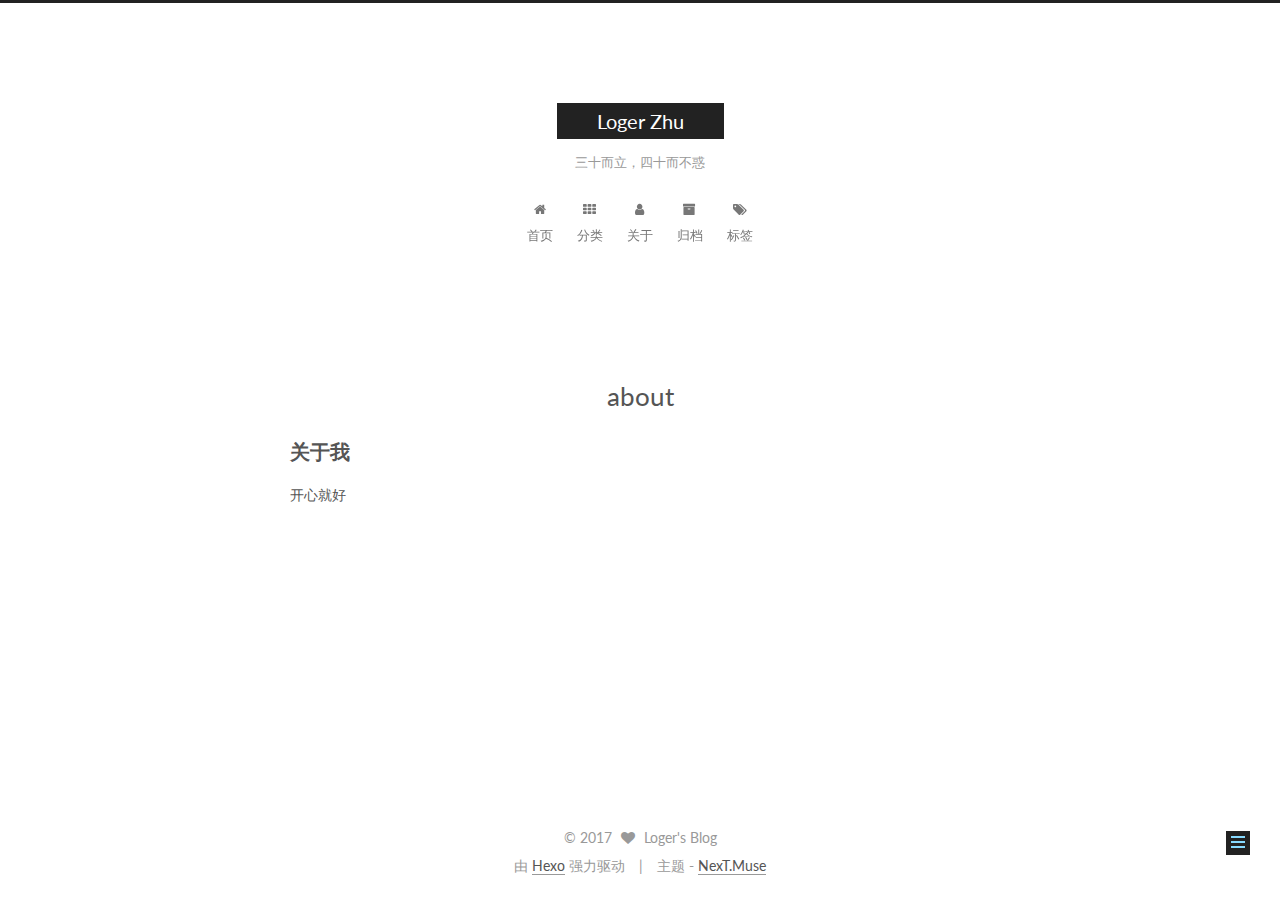
==== about/index.html @ 00d92717 "Site updated: 2017-06-06 22:54:01" ====
<!doctype html>



  


<html class="theme-next muse use-motion" lang="zh-Hans">
<head>
  <meta charset="UTF-8"/>
<meta http-equiv="X-UA-Compatible" content="IE=edge" />
<meta name="viewport" content="width=device-width, initial-scale=1, maximum-scale=1"/>









<meta http-equiv="Cache-Control" content="no-transform" />
<meta http-equiv="Cache-Control" content="no-siteapp" />















  
  
  <link href="/lib/fancybox/source/jquery.fancybox.css?v=2.1.5" rel="stylesheet" type="text/css" />




  
  
  
  

  
    
    
  

  

  

  

  

  
    
    
    <link href="//fonts.googleapis.com/css?family=Lato:300,300italic,400,400italic,700,700italic&subset=latin,latin-ext" rel="stylesheet" type="text/css">
  






<link href="/lib/font-awesome/css/font-awesome.min.css?v=4.6.2" rel="stylesheet" type="text/css" />

<link href="/css/main.css?v=5.1.1" rel="stylesheet" type="text/css" />


  <meta name="keywords" content="Hexo, NexT" />








  <link rel="shortcut icon" type="image/x-icon" href="/favicon.ico?v=5.1.1" />






<meta name="description" content="关于我开心就好">
<meta property="og:type" content="website">
<meta property="og:title" content="about">
<meta property="og:url" content="http://logerzhu.github.io/about/index.html">
<meta property="og:site_name" content="Loger Zhu">
<meta property="og:description" content="关于我开心就好">
<meta property="og:updated_time" content="2017-06-06T14:41:45.000Z">
<meta name="twitter:card" content="summary">
<meta name="twitter:title" content="about">
<meta name="twitter:description" content="关于我开心就好">



<script type="text/javascript" id="hexo.configurations">
  var NexT = window.NexT || {};
  var CONFIG = {
    root: '/',
    scheme: 'Muse',
    sidebar: {"position":"left","display":"post","offset":12,"offset_float":0,"b2t":false,"scrollpercent":false},
    fancybox: true,
    motion: true,
    duoshuo: {
      userId: '0',
      author: '博主'
    },
    algolia: {
      applicationID: '',
      apiKey: '',
      indexName: '',
      hits: {"per_page":10},
      labels: {"input_placeholder":"Search for Posts","hits_empty":"We didn't find any results for the search: ${query}","hits_stats":"${hits} results found in ${time} ms"}
    }
  };
</script>



  <link rel="canonical" href="http://logerzhu.github.io/about/"/>





  <title>about | Loger Zhu</title>
</head>

<body itemscope itemtype="http://schema.org/WebPage" lang="zh-Hans">

  





  <script type="text/javascript">
    var _hmt = _hmt || [];
    (function() {
      var hm = document.createElement("script");
      hm.src = "https://hm.baidu.com/hm.js?52ff754969f58f0468d4c1f79dcac977";
      var s = document.getElementsByTagName("script")[0];
      s.parentNode.insertBefore(hm, s);
    })();
  </script>











  
  
    
  

  <div class="container sidebar-position-left page-post-detail ">
    <div class="headband"></div>

    <header id="header" class="header" itemscope itemtype="http://schema.org/WPHeader">
      <div class="header-inner"><div class="site-brand-wrapper">
  <div class="site-meta ">
    

    <div class="custom-logo-site-title">
      <a href="/"  class="brand" rel="start">
        <span class="logo-line-before"><i></i></span>
        <span class="site-title">Loger Zhu</span>
        <span class="logo-line-after"><i></i></span>
      </a>
    </div>
      
        <p class="site-subtitle">三十而立，四十而不惑</p>
      
  </div>

  <div class="site-nav-toggle">
    <button>
      <span class="btn-bar"></span>
      <span class="btn-bar"></span>
      <span class="btn-bar"></span>
    </button>
  </div>
</div>

<nav class="site-nav">
  

  
    <ul id="menu" class="menu">
      
        
        <li class="menu-item menu-item-home">
          <a href="/" rel="section">
            
              <i class="menu-item-icon fa fa-fw fa-home"></i> <br />
            
            首页
          </a>
        </li>
      
        
        <li class="menu-item menu-item-categories">
          <a href="/categories/" rel="section">
            
              <i class="menu-item-icon fa fa-fw fa-th"></i> <br />
            
            分类
          </a>
        </li>
      
        
        <li class="menu-item menu-item-about">
          <a href="/about/" rel="section">
            
              <i class="menu-item-icon fa fa-fw fa-user"></i> <br />
            
            关于
          </a>
        </li>
      
        
        <li class="menu-item menu-item-archives">
          <a href="/archives/" rel="section">
            
              <i class="menu-item-icon fa fa-fw fa-archive"></i> <br />
            
            归档
          </a>
        </li>
      
        
        <li class="menu-item menu-item-tags">
          <a href="/tags/" rel="section">
            
              <i class="menu-item-icon fa fa-fw fa-tags"></i> <br />
            
            标签
          </a>
        </li>
      

      
    </ul>
  

  
</nav>



 </div>
    </header>

    <main id="main" class="main">
      <div class="main-inner">
        <div class="content-wrap">
          <div id="content" class="content">
            

  <div id="posts" class="posts-expand">
  <header class="post-header">

	<h1 class="post-title" itemprop="name headline">about</h1>



</header>

    
    
      <h2 id="关于我"><a href="#关于我" class="headerlink" title="关于我"></a>关于我</h2><p>开心就好</p>

    
  </div>


          </div>
          


          
  <div class="comments" id="comments">
    
  </div>


        </div>
        
          
  
  <div class="sidebar-toggle">
    <div class="sidebar-toggle-line-wrap">
      <span class="sidebar-toggle-line sidebar-toggle-line-first"></span>
      <span class="sidebar-toggle-line sidebar-toggle-line-middle"></span>
      <span class="sidebar-toggle-line sidebar-toggle-line-last"></span>
    </div>
  </div>

  <aside id="sidebar" class="sidebar">
    <div class="sidebar-inner">

      

      
        <ul class="sidebar-nav motion-element">
          <li class="sidebar-nav-toc sidebar-nav-active" data-target="post-toc-wrap" >
            文章目录
          </li>
          <li class="sidebar-nav-overview" data-target="site-overview">
            站点概览
          </li>
        </ul>
      

      <section class="site-overview sidebar-panel">
        <div class="site-author motion-element" itemprop="author" itemscope itemtype="http://schema.org/Person">
          <img class="site-author-image" itemprop="image"
               src="/images/avatar.gif"
               alt="Loger's Blog" />
          <p class="site-author-name" itemprop="name">Loger's Blog</p>
           
              <p class="site-description motion-element" itemprop="description"></p>
          
        </div>
        <nav class="site-state motion-element">

          
            <div class="site-state-item site-state-posts">
              <a href="/archives/">
                <span class="site-state-item-count">1</span>
                <span class="site-state-item-name">日志</span>
              </a>
            </div>
          

          

          
            
            
            <div class="site-state-item site-state-tags">
              <a href="/tags/index.html">
                <span class="site-state-item-count">1</span>
                <span class="site-state-item-name">标签</span>
              </a>
            </div>
          

        </nav>

        

        <div class="links-of-author motion-element">
          
        </div>

        
        

        
        

        


      </section>

      
      <!--noindex-->
        <section class="post-toc-wrap motion-element sidebar-panel sidebar-panel-active">
          <div class="post-toc">

            
              
            

            
              <div class="post-toc-content"><ol class="nav"><li class="nav-item nav-level-2"><a class="nav-link" href="#关于我"><span class="nav-number">1.</span> <span class="nav-text">关于我</span></a></li></ol></div>
            

          </div>
        </section>
      <!--/noindex-->
      

      

    </div>
  </aside>


        
      </div>
    </main>

    <footer id="footer" class="footer">
      <div class="footer-inner">
        <div class="copyright" >
  
  &copy; 
  <span itemprop="copyrightYear">2017</span>
  <span class="with-love">
    <i class="fa fa-heart"></i>
  </span>
  <span class="author" itemprop="copyrightHolder">Loger's Blog</span>
</div>


<div class="powered-by">
  由 <a class="theme-link" href="https://hexo.io">Hexo</a> 强力驱动
</div>

<div class="theme-info">
  主题 -
  <a class="theme-link" href="https://github.com/iissnan/hexo-theme-next">
    NexT.Muse
  </a>
</div>


        

        
      </div>
    </footer>

    
      <div class="back-to-top">
        <i class="fa fa-arrow-up"></i>
        
      </div>
    

  </div>

  

<script type="text/javascript">
  if (Object.prototype.toString.call(window.Promise) !== '[object Function]') {
    window.Promise = null;
  }
</script>









  












  
  <script type="text/javascript" src="/lib/jquery/index.js?v=2.1.3"></script>

  
  <script type="text/javascript" src="/lib/fastclick/lib/fastclick.min.js?v=1.0.6"></script>

  
  <script type="text/javascript" src="/lib/jquery_lazyload/jquery.lazyload.js?v=1.9.7"></script>

  
  <script type="text/javascript" src="/lib/velocity/velocity.min.js?v=1.2.1"></script>

  
  <script type="text/javascript" src="/lib/velocity/velocity.ui.min.js?v=1.2.1"></script>

  
  <script type="text/javascript" src="/lib/fancybox/source/jquery.fancybox.pack.js?v=2.1.5"></script>


  


  <script type="text/javascript" src="/js/src/utils.js?v=5.1.1"></script>

  <script type="text/javascript" src="/js/src/motion.js?v=5.1.1"></script>



  
  

  
    <script type="text/javascript" src="/js/src/scrollspy.js?v=5.1.1"></script>
<script type="text/javascript" src="/js/src/post-details.js?v=5.1.1"></script>

  

  


  <script type="text/javascript" src="/js/src/bootstrap.js?v=5.1.1"></script>



  


  




	





  





  





  






  





  

  

  

  

  

  

</body>
</html>
---- css/main.css ----
/* normalize.css v3.0.2 | MIT License | git.io/normalize */
html {
  font-family: sans-serif; /* 1 */
  -ms-text-size-adjust: 100%; /* 2 */
  -webkit-text-size-adjust: 100%; /* 2 */
}
body {
  margin: 0;
}
article,
aside,
details,
figcaption,
figure,
footer,
header,
hgroup,
main,
menu,
nav,
section,
summary {
  display: block;
}
audio,
canvas,
progress,
video {
  display: inline-block; /* 1 */
  vertical-align: baseline; /* 2 */
}
audio:not([controls]) {
  display: none;
  height: 0;
}
[hidden],
template {
  display: none;
}
a {
  background-color: transparent;
}
a:active,
a:hover {
  outline: 0;
}
abbr[title] {
  border-bottom: 1px dotted;
}
b,
strong {
  font-weight: bold;
}
dfn {
  font-style: italic;
}
h1 {
  font-size: 2em;
  margin: 0.67em 0;
}
mark {
  background: #ff0;
  color: #000;
}
small {
  font-size: 80%;
}
sub,
sup {
  font-size: 75%;
  line-height: 0;
  position: relative;
  vertical-align: baseline;
}
sup {
  top: -0.5em;
}
sub {
  bottom: -0.25em;
}
img {
  border: 0;
}
svg:not(:root) {
  overflow: hidden;
}
figure {
  margin: 1em 40px;
}
hr {
  -moz-box-sizing: content-box;
  box-sizing: content-box;
  height: 0;
}
pre {
  overflow: auto;
}
code,
kbd,
pre,
samp {
  font-family: monospace, monospace;
  font-size: 1em;
}
button,
input,
optgroup,
select,
textarea {
  color: inherit; /* 1 */
  font: inherit; /* 2 */
  margin: 0; /* 3 */
}
button {
  overflow: visible;
}
button,
select {
  text-transform: none;
}
button,
html input[type="button"],
input[type="reset"],
input[type="submit"] {
  -webkit-appearance: button; /* 2 */
  cursor: pointer; /* 3 */
}
button[disabled],
html input[disabled] {
  cursor: default;
}
button::-moz-focus-inner,
input::-moz-focus-inner {
  border: 0;
  padding: 0;
}
input {
  line-height: normal;
}
input[type="checkbox"],
input[type="radio"] {
  box-sizing: border-box; /* 1 */
  padding: 0; /* 2 */
}
input[type="number"]::-webkit-inner-spin-button,
input[type="number"]::-webkit-outer-spin-button {
  height: auto;
}
input[type="search"] {
  -webkit-appearance: textfield; /* 1 */
  -moz-box-sizing: content-box;
  -webkit-box-sizing: content-box; /* 2 */
  box-sizing: content-box;
}
input[type="search"]::-webkit-search-cancel-button,
input[type="search"]::-webkit-search-decoration {
  -webkit-appearance: none;
}
fieldset {
  border: 1px solid #c0c0c0;
  margin: 0 2px;
  padding: 0.35em 0.625em 0.75em;
}
legend {
  border: 0; /* 1 */
  padding: 0; /* 2 */
}
textarea {
  overflow: auto;
}
optgroup {
  font-weight: bold;
}
table {
  border-collapse: collapse;
  border-spacing: 0;
}
td,
th {
  padding: 0;
}
::selection {
  background: #262a30;
  color: #fff;
}
body {
  position: relative;
  font-family: 'Lato', "PingFang SC", "Microsoft YaHei", sans-serif;
  font-size: 14px;
  line-height: 2;
  color: #555;
  background: #fff;
}
@media (max-width: 767px) {
  body {
    padding-right: 0 !important;
  }
}
@media (min-width: 768px) and (max-width: 991px) {
  body {
    padding-right: 0 !important;
  }
}
@media (min-width: 1600px) {
  body {
    font-size: 16px;
  }
}
h1,
h2,
h3,
h4,
h5,
h6 {
  margin: 0;
  padding: 0;
  font-weight: bold;
  line-height: 1.5;
  font-family: 'Lato', "PingFang SC", "Microsoft YaHei", sans-serif;
}
h2,
h3,
h4,
h5,
h6 {
  margin: 20px 0 15px;
}
h1 {
  font-size: 22px;
}
@media (max-width: 767px) {
  h1 {
    font-size: 18px;
  }
}
h2 {
  font-size: 20px;
}
@media (max-width: 767px) {
  h2 {
    font-size: 16px;
  }
}
h3 {
  font-size: 18px;
}
@media (max-width: 767px) {
  h3 {
    font-size: 14px;
  }
}
h4 {
  font-size: 16px;
}
@media (max-width: 767px) {
  h4 {
    font-size: 12px;
  }
}
h5 {
  font-size: 14px;
}
@media (max-width: 767px) {
  h5 {
    font-size: 10px;
  }
}
h6 {
  font-size: 12px;
}
@media (max-width: 767px) {
  h6 {
    font-size: 8px;
  }
}
p {
  margin: 0 0 25px 0;
}
a {
  color: #555;
  text-decoration: none;
  border-bottom: 1px solid #999;
  word-wrap: break-word;
}
a:hover {
  color: #222;
  border-bottom-color: #222;
}
blockquote {
  margin: 0;
  padding: 0;
}
img {
  display: block;
  margin: auto;
  max-width: 100%;
  height: auto;
}
hr {
  margin: 40px 0;
  height: 3px;
  border: none;
  background-color: #ddd;
  background-image: repeating-linear-gradient(-45deg, #fff, #fff 4px, transparent 4px, transparent 8px);
}
blockquote {
  padding: 0 15px;
  color: #666;
  border-left: 4px solid #ddd;
}
blockquote cite::before {
  content: "-";
  padding: 0 5px;
}
dt {
  font-weight: 700;
}
dd {
  margin: 0;
  padding: 0;
}
.text-left {
  text-align: left;
}
.text-center {
  text-align: center;
}
.text-right {
  text-align: right;
}
.text-justify {
  text-align: justify;
}
.text-nowrap {
  white-space: nowrap;
}
.text-lowercase {
  text-transform: lowercase;
}
.text-uppercase {
  text-transform: uppercase;
}
.text-capitalize {
  text-transform: capitalize;
}
.center-block {
  display: block;
  margin-left: auto;
  margin-right: auto;
}
.clearfix:before,
.clearfix:after {
  content: " ";
  display: table;
}
.clearfix:after {
  clear: both;
}
.pullquote {
  width: 45%;
}
.pullquote.left {
  float: left;
  margin-left: 5px;
  margin-right: 10px;
}
.pullquote.right {
  float: right;
  margin-left: 10px;
  margin-right: 5px;
}
.affix.affix.affix {
  position: fixed;
}
.translation {
  margin-top: -20px;
  font-size: 14px;
  color: #999;
}
.scrollbar-measure {
  width: 100px;
  height: 100px;
  overflow: scroll;
  position: absolute;
  top: -9999px;
}
.use-motion .motion-element {
  opacity: 0;
}
table {
  margin: 20px 0;
  width: 100%;
  border-collapse: collapse;
  border-spacing: 0;
  border: 1px solid #ddd;
  font-size: 14px;
  table-layout: fixed;
  word-wrap: break-all;
}
table>tbody>tr:nth-of-type(odd) {
  background-color: #f9f9f9;
}
table>tbody>tr:hover {
  background-color: #f5f5f5;
}
caption,
th,
td {
  padding: 8px;
  text-align: left;
  vertical-align: middle;
  font-weight: normal;
}
th,
td {
  border-bottom: 3px solid #ddd;
  border-right: 1px solid #eee;
}
th {
  padding-bottom: 10px;
  font-weight: 700;
}
td {
  border-bottom-width: 1px;
}
html,
body {
  height: 100%;
}
.container {
  position: relative;
  min-height: 100%;
}
.header-inner {
  margin: 0 auto;
  padding: 100px 0 70px;
  width: 700px;
}
@media (min-width: 1600px) {
  .container .header-inner {
    width: 900px;
  }
}
.main {
  padding-bottom: 150px;
}
.main-inner {
  margin: 0 auto;
  width: 700px;
}
@media (min-width: 1600px) {
  .container .main-inner {
    width: 900px;
  }
}
.footer {
  position: absolute;
  left: 0;
  bottom: 0;
  width: 100%;
  min-height: 50px;
}
.footer-inner {
  box-sizing: border-box;
  margin: 20px auto;
  width: 700px;
}
@media (min-width: 1600px) {
  .container .footer-inner {
    width: 900px;
  }
}
pre,
.highlight {
  overflow: auto;
  margin: 20px 0;
  padding: 0;
  font-size: 13px;
  color: #4d4d4c;
  background: #f7f7f7;
  line-height: 1.6;
}
pre,
code {
  font-family: consolas, Menlo, "PingFang SC", "Microsoft YaHei", monospace;
}
code {
  padding: 2px 4px;
  word-wrap: break-word;
  color: #555;
  background: #eee;
  border-radius: 3px;
  font-size: 13px;
}
pre code {
  padding: 0;
  color: #4d4d4c;
  background: none;
  text-shadow: none;
}
.highlight {
  border-radius: 1px;
}
.highlight pre {
  border: none;
  margin: 0;
  padding: 10px 0;
}
.highlight table {
  margin: 0;
  width: auto;
  border: none;
}
.highlight td {
  border: none;
  padding: 0;
}
.highlight figcaption {
  font-size: 1em;
  color: #4d4d4c;
  line-height: 1em;
  margin-bottom: 1em;
}
.highlight figcaption:before,
.highlight figcaption:after {
  content: " ";
  display: table;
}
.highlight figcaption:after {
  clear: both;
}
.highlight figcaption a {
  float: right;
  color: #4d4d4c;
}
.highlight figcaption a:hover {
  border-bottom-color: #4d4d4c;
}
.highlight .gutter pre {
  padding-left: 10px;
  padding-right: 10px;
  color: #869194;
  text-align: right;
  background-color: #eff2f3;
}
.highlight .code pre {
  width: 100%;
  padding-left: 10px;
  padding-right: 10px;
  background-color: #f7f7f7;
}
.highlight .line {
  height: 20px;
}
.gutter {
  -webkit-user-select: none;
  -moz-user-select: none;
  -ms-user-select: none;
  user-select: none;
}
.gist table {
  width: auto;
}
.gist table td {
  border: none;
}
pre .deletion {
  background: #fdd;
}
pre .addition {
  background: #dfd;
}
pre .meta {
  color: #8959a8;
}
pre .comment {
  color: #8e908c;
}
pre .variable,
pre .attribute,
pre .tag,
pre .regexp,
pre .ruby .constant,
pre .xml .tag .title,
pre .xml .pi,
pre .xml .doctype,
pre .html .doctype,
pre .css .id,
pre .css .class,
pre .css .pseudo {
  color: #c82829;
}
pre .number,
pre .preprocessor,
pre .built_in,
pre .literal,
pre .params,
pre .constant,
pre .command {
  color: #f5871f;
}
pre .ruby .class .title,
pre .css .rules .attribute,
pre .string,
pre .value,
pre .inheritance,
pre .header,
pre .ruby .symbol,
pre .xml .cdata,
pre .special,
pre .number,
pre .formula {
  color: #718c00;
}
pre .title,
pre .css .hexcolor {
  color: #3e999f;
}
pre .function,
pre .python .decorator,
pre .python .title,
pre .ruby .function .title,
pre .ruby .title .keyword,
pre .perl .sub,
pre .javascript .title,
pre .coffeescript .title {
  color: #4271ae;
}
pre .keyword,
pre .javascript .function {
  color: #8959a8;
}
.full-image.full-image.full-image {
  border: none;
  max-width: 100%;
  width: auto;
  margin: 20px auto;
}
@media (min-width: 992px) {
  .full-image.full-image.full-image {
    max-width: none;
    width: 110%;
    margin: 25px -5%;
  }
}
.blockquote-center,
.page-home .post-type-quote blockquote,
.page-post-detail .post-type-quote blockquote {
  position: relative;
  margin: 40px 0;
  padding: 0;
  border-left: none;
  text-align: center;
}
.blockquote-center::before,
.page-home .post-type-quote blockquote::before,
.page-post-detail .post-type-quote blockquote::before,
.blockquote-center::after,
.page-home .post-type-quote blockquote::after,
.page-post-detail .post-type-quote blockquote::after {
  position: absolute;
  content: ' ';
  display: block;
  width: 100%;
  height: 24px;
  opacity: 0.2;
  background-repeat: no-repeat;
  background-position: 0 -6px;
  background-size: 22px 22px;
}
.blockquote-center::before,
.page-home .post-type-quote blockquote::before,
.page-post-detail .post-type-quote blockquote::before {
  top: -20px;
  background-image: url("../images/quote-l.svg");
  border-top: 1px solid #ccc;
}
.blockquote-center::after,
.page-home .post-type-quote blockquote::after,
.page-post-detail .post-type-quote blockquote::after {
  bottom: -20px;
  background-image: url("../images/quote-r.svg");
  border-bottom: 1px solid #ccc;
  background-position: 100% 8px;
}
.blockquote-center p,
.page-home .post-type-quote blockquote p,
.page-post-detail .post-type-quote blockquote p,
.blockquote-center div,
.page-home .post-type-quote blockquote div,
.page-post-detail .post-type-quote blockquote div {
  text-align: center;
}
.post .post-body .group-picture img {
  box-sizing: border-box;
  padding: 0 3px;
  border: none;
}
.post .group-picture-row {
  overflow: hidden;
  margin-top: 6px;
}
.post .group-picture-row:first-child {
  margin-top: 0;
}
.post .group-picture-column {
  float: left;
}
.page-post-detail .post-body .group-picture-column {
  float: none;
  margin-top: 10px;
  width: auto !important;
}
.page-post-detail .post-body .group-picture-column img {
  margin: 0 auto;
}
.page-archive .group-picture-container {
  overflow: hidden;
}
.page-archive .group-picture-row {
  float: left;
}
.page-archive .group-picture-row:first-child {
  margin-top: 6px;
}
.page-archive .group-picture-column {
  max-width: 150px;
  max-height: 150px;
}
.note {
  padding: 20px;
  margin: 20px 0;
  border: 1px solid #eee;
  border-left-width: 5px;
  border-radius: 3px;
}
.note h2,
.note h3,
.note h4,
.note h5,
.note h6 {
  margin-top: 0;
  margin-bottom: 5px;
  padding-top: 0 !important;
}
.note p:last-child {
  margin-bottom: 0;
}
.note code {
  border-radius: 3px;
}
.note+.note {
  margin-top: -5px;
}
.default {
  border-left-color: #777;
}
.default h2,
.default h3,
.default h4,
.default h5,
.default h6 {
  color: #777;
}
.primary {
  border-left-color: #428bca;
}
.primary h2,
.primary h3,
.primary h4,
.primary h5,
.primary h6 {
  color: #428bca;
}
.success {
  border-left-color: #5cb85c;
}
.success h2,
.success h3,
.success h4,
.success h5,
.success h6 {
  color: #5cb85c;
}
.danger {
  border-left-color: #d9534f;
}
.danger h2,
.danger h3,
.danger h4,
.danger h5,
.danger h6 {
  color: #d9534f;
}
.warning {
  border-left-color: #f0ad4e;
}
.warning h2,
.warning h3,
.warning h4,
.warning h5,
.warning h6 {
  color: #f0ad4e;
}
.info {
  border-left-color: #5bc0de;
}
.info h2,
.info h3,
.info h4,
.info h5,
.info h6 {
  color: #5bc0de;
}
.btn {
  display: inline-block;
  padding: 0 20px;
  font-size: 14px;
  color: #fff;
  background: #222;
  border: 2px solid #222;
  text-decoration: none;
  border-radius: 0;
  transition-property: background-color;
  transition-duration: 0.2s;
  transition-timing-function: ease-in-out;
  transition-delay: 0s;
}
.btn:hover,
.post-button .btn:hover {
  border-color: #222;
  color: #222;
  background: #fff;
}
.btn-bar {
  display: block;
  width: 22px;
  height: 2px;
  background: #555;
  border-radius: 1px;
}
.btn-bar+.btn-bar {
  margin-top: 4px;
}
.pagination {
  margin: 120px 0 40px;
  text-align: center;
  border-top: 1px solid #eee;
}
.page-number-basic,
.pagination .prev,
.pagination .next,
.pagination .page-number,
.pagination .space {
  display: inline-block;
  position: relative;
  top: -1px;
  margin: 0 10px;
  padding: 0 10px;
  line-height: 30px;
}
@media (max-width: 767px) {
  .page-number-basic,
  .pagination .prev,
  .pagination .next,
  .pagination .page-number,
  .pagination .space {
    margin: 0 5px;
  }
}
.pagination .prev,
.pagination .next,
.pagination .page-number {
  border-bottom: 0;
  border-top: 1px solid #eee;
  transition-property: border-color;
  transition-duration: 0.2s;
  transition-timing-function: ease-in-out;
  transition-delay: 0s;
}
.pagination .prev:hover,
.pagination .next:hover,
.pagination .page-number:hover {
  border-top-color: #222;
}
.pagination .space {
  padding: 0;
  margin: 0;
}
.pagination .prev {
  margin-left: 0;
}
.pagination .next {
  margin-right: 0;
}
.pagination .page-number.current {
  color: #fff;
  background: #ccc;
  border-top-color: #ccc;
}
@media (max-width: 767px) {
  .pagination {
    border-top: none;
  }
  .pagination .prev,
  .pagination .next,
  .pagination .page-number {
    margin-bottom: 10px;
    border-top: 0;
    border-bottom: 1px solid #eee;
  }
  .pagination .prev:hover,
  .pagination .next:hover,
  .pagination .page-number:hover {
    border-bottom-color: #222;
  }
}
.comments {
  margin: 60px 20px 0;
}
.tag-cloud {
  text-align: center;
}
.tag-cloud a {
  display: inline-block;
  margin: 10px;
}
.back-to-top {
  box-sizing: border-box;
  position: fixed;
  bottom: -100px;
  right: 30px;
  z-index: 1050;
  padding: 0 6px;
  width: 24px;
  background: #222;
  font-size: 12px;
  opacity: 1;
  color: #fff;
  cursor: pointer;
  text-align: center;
  -webkit-transform: translateZ(0);
  transition-property: bottom;
  transition-duration: 0.2s;
  transition-timing-function: ease-in-out;
  transition-delay: 0s;
}
@media (max-width: 767px) {
  .back-to-top {
    display: none;
  }
}
@media (min-width: 768px) and (max-width: 991px) {
  .back-to-top {
    display: none;
  }
}
.back-to-top.back-to-top-on {
  bottom: 19px;
}
.header {
  background: transparent;
}
.header-inner {
  position: relative;
}
.headband {
  height: 3px;
  background: #222;
}
.site-meta {
  margin: 0;
  text-align: center;
}
@media (max-width: 767px) {
  .site-meta {
    text-align: center;
  }
}
.brand {
  position: relative;
  display: inline-block;
  padding: 0 40px;
  color: #fff;
  background: #222;
  border-bottom: none;
}
.brand:hover {
  color: #fff;
}
.logo {
  display: inline-block;
  margin-right: 5px;
  line-height: 36px;
  vertical-align: top;
}
.site-title {
  display: inline-block;
  vertical-align: top;
  line-height: 36px;
  font-size: 20px;
  font-weight: normal;
  font-family: 'Lato', "PingFang SC", "Microsoft YaHei", sans-serif;
}
.site-subtitle {
  margin-top: 10px;
  font-size: 13px;
  color: #999;
}
.use-motion .brand {
  opacity: 0;
}
.use-motion .logo,
.use-motion .site-title,
.use-motion .site-subtitle {
  opacity: 0;
  position: relative;
  top: -10px;
}
.site-nav-toggle {
  display: none;
  position: absolute;
  top: 10px;
  left: 10px;
}
@media (max-width: 767px) {
  .site-nav-toggle {
    display: block;
  }
}
.site-nav-toggle button {
  margin-top: 2px;
  padding: 9px 10px;
  background: transparent;
  border: none;
}
@media (max-width: 767px) {
  .site-nav {
    display: none;
    margin: 0 -10px;
    padding: 0 10px;
    clear: both;
    border-top: 1px solid #ddd;
  }
}
@media (min-width: 768px) and (max-width: 991px) {
  .site-nav {
    display: block !important;
  }
}
@media (min-width: 992px) {
  .site-nav {
    display: block !important;
  }
}
.menu {
  margin-top: 20px;
  padding-left: 0;
  text-align: center;
}
.menu .menu-item {
  display: inline-block;
  margin: 0 10px;
  list-style: none;
}
@media screen and (max-width: 767px) {
  .menu .menu-item {
    margin-top: 10px;
  }
}
.menu .menu-item a {
  display: block;
  font-size: 13px;
  line-height: inherit;
  border-bottom: 1px solid transparent;
  transition-property: border-color;
  transition-duration: 0.2s;
  transition-timing-function: ease-in-out;
  transition-delay: 0s;
}
.menu .menu-item a:hover {
  border-bottom-color: #222;
}
.menu .menu-item .fa {
  margin-right: 5px;
}
.use-motion .menu-item {
  opacity: 0;
}
.post-body {
  font-family: 'Lato', "PingFang SC", "Microsoft YaHei", sans-serif;
}
@media (max-width: 767px) {
  .post-body {
    word-break: break-word;
  }
}
.post-body .fancybox img {
  display: block !important;
  margin: 0 auto;
  cursor: pointer;
  cursor: zoom-in;
  cursor: -webkit-zoom-in;
}
.post-body .image-caption,
.post-body .figure .caption {
  margin: 10px auto 15px;
  text-align: center;
  font-size: 14px;
  color: #999;
  font-weight: bold;
  line-height: 1;
}
.post-sticky-flag {
  display: inline-block;
  font-size: 16px;
  -ms-transform: rotate(30deg);
  -webkit-transform: rotate(30deg);
  -moz-transform: rotate(30deg);
  -ms-transform: rotate(30deg);
  -o-transform: rotate(30deg);
  transform: rotate(30deg);
}
.posts-expand {
  padding-top: 40px;
}
@media (max-width: 767px) {
  .posts-expand {
    margin: 0 20px;
  }
  .post-body pre {
    padding: 10px;
  }
  .post-body pre .gutter pre {
    padding-right: 10px;
  }
  .post-body .highlight {
    margin-left: 0px;
    margin-right: 0px;
    padding: 0;
  }
  .post-body .highlight .gutter pre {
    padding-right: 10px;
  }
}
@media (min-width: 992px) {
  .posts-expand .post-body {
    text-align: justify;
  }
}
.posts-expand .post-body h2,
.posts-expand .post-body h3,
.posts-expand .post-body h4,
.posts-expand .post-body h5,
.posts-expand .post-body h6 {
  padding-top: 10px;
}
.posts-expand .post-body h2 .header-anchor,
.posts-expand .post-body h3 .header-anchor,
.posts-expand .post-body h4 .header-anchor,
.posts-expand .post-body h5 .header-anchor,
.posts-expand .post-body h6 .header-anchor {
  float: right;
  margin-left: 10px;
  color: #ccc;
  border-bottom-style: none;
  visibility: hidden;
}
.posts-expand .post-body h2 .header-anchor:hover,
.posts-expand .post-body h3 .header-anchor:hover,
.posts-expand .post-body h4 .header-anchor:hover,
.posts-expand .post-body h5 .header-anchor:hover,
.posts-expand .post-body h6 .header-anchor:hover {
  color: inherit;
}
.posts-expand .post-body h2:hover .header-anchor,
.posts-expand .post-body h3:hover .header-anchor,
.posts-expand .post-body h4:hover .header-anchor,
.posts-expand .post-body h5:hover .header-anchor,
.posts-expand .post-body h6:hover .header-anchor {
  visibility: visible;
}
.posts-expand .post-body ul li {
  list-style: circle;
}
.posts-expand .post-body img {
  box-sizing: border-box;
  margin: auto;
  padding: 3px;
  border: 1px solid #ddd;
}
.posts-expand .fancybox img {
  margin: 0 auto;
}
@media (max-width: 767px) {
  .posts-collapse {
    margin: 0 20px;
  }
  .posts-collapse .post-title,
  .posts-collapse .post-meta {
    display: block;
    width: auto;
    text-align: left;
  }
}
.posts-collapse {
  position: relative;
  z-index: 1010;
  margin-left: 55px;
}
.posts-collapse::after {
  content: " ";
  position: absolute;
  top: 20px;
  left: 0;
  margin-left: -2px;
  width: 4px;
  height: 100%;
  background: #f5f5f5;
  z-index: -1;
}
@media (max-width: 767px) {
  .posts-collapse {
    margin: 0 20px;
  }
}
.posts-collapse .collection-title {
  position: relative;
  margin: 60px 0;
}
.posts-collapse .collection-title h1,
.posts-collapse .collection-title h2 {
  margin-left: 20px;
}
.posts-collapse .collection-title small {
  color: #bbb;
  margin-left: 5px;
}
.posts-collapse .collection-title::before {
  content: " ";
  position: absolute;
  left: 0;
  top: 50%;
  margin-left: -4px;
  margin-top: -4px;
  width: 8px;
  height: 8px;
  background: #bbb;
  border-radius: 50%;
}
.posts-collapse .post {
  margin: 30px 0;
}
.posts-collapse .post-header {
  position: relative;
  transition-duration: 0.2s;
  transition-timing-function: ease-in-out;
  transition-delay: 0s;
  transition-property: border;
  border-bottom: 1px dashed #ccc;
}
.posts-collapse .post-header::before {
  content: " ";
  position: absolute;
  left: 0;
  top: 12px;
  width: 6px;
  height: 6px;
  margin-left: -4px;
  background: #bbb;
  border-radius: 50%;
  border: 1px solid #fff;
  transition-duration: 0.2s;
  transition-timing-function: ease-in-out;
  transition-delay: 0s;
  transition-property: background;
}
.posts-collapse .post-header:hover {
  border-bottom-color: #666;
}
.posts-collapse .post-header:hover::before {
  background: #222;
}
.posts-collapse .post-meta {
  position: absolute;
  font-size: 12px;
  left: 20px;
  top: 5px;
}
.posts-collapse .post-comments-count {
  display: none;
}
.posts-collapse .post-title {
  margin-left: 60px;
  font-size: 16px;
  font-weight: normal;
  line-height: inherit;
}
.posts-collapse .post-title::after {
  margin-left: 3px;
  opacity: 0.6;
}
.posts-collapse .post-title a {
  color: #666;
  border-bottom: none;
}
.page-home .post-type-quote .post-header,
.page-post-detail .post-type-quote .post-header,
.page-home .post-type-quote .post-tags,
.page-post-detail .post-type-quote .post-tags {
  display: none;
}
.posts-expand .post-title {
  font-size: 26px;
  text-align: center;
  word-break: break-word;
  font-weight: 400;
}
@media (max-width: 767px) {
  .posts-expand .post-title {
    font-size: 22px;
  }
}
.posts-expand .post-title-link {
  display: inline-block;
  position: relative;
  color: #555;
  border-bottom: none;
  line-height: 1.2;
  vertical-align: top;
}
.posts-expand .post-title-link::before {
  content: "";
  position: absolute;
  width: 100%;
  height: 2px;
  bottom: 0;
  left: 0;
  background-color: #000;
  visibility: hidden;
  -webkit-transform: scaleX(0);
  -moz-transform: scaleX(0);
  -ms-transform: scaleX(0);
  -o-transform: scaleX(0);
  transform: scaleX(0);
  transition-duration: 0.2s;
  transition-timing-function: ease-in-out;
  transition-delay: 0s;
}
.posts-expand .post-title-link:hover::before {
  visibility: visible;
  -webkit-transform: scaleX(1);
  -moz-transform: scaleX(1);
  -ms-transform: scaleX(1);
  -o-transform: scaleX(1);
  transform: scaleX(1);
}
.posts-expand .post-title-link .fa {
  font-size: 16px;
}
.posts-expand .post-meta {
  margin: 3px 0 60px 0;
  color: #999;
  font-family: 'Lato', "PingFang SC", "Microsoft YaHei", sans-serif;
  font-size: 12px;
  text-align: center;
}
.posts-expand .post-meta .post-category-list {
  display: inline-block;
  margin: 0;
  padding: 3px;
}
.posts-expand .post-meta .post-category-list-link {
  color: #999;
}
.posts-expand .post-meta .post-description {
  font-size: 14px;
  margin-top: 2px;
}
.post-wordcount {
  display: inline-block;
}
.post-meta-divider {
  margin: 0 0.5em;
}
.post-meta-item-icon {
  margin-right: 3px;
}
@media (min-width: 768px) and (max-width: 991px) {
  .post-meta-item-icon {
    display: inline-block;
  }
}
@media (max-width: 767px) {
  .post-meta-item-icon {
    display: inline-block;
  }
}
@media (min-width: 768px) and (max-width: 991px) {
  .post-meta-item-text {
    display: none;
  }
}
@media (max-width: 767px) {
  .post-meta-item-text {
    display: none;
  }
}
@media (max-width: 767px) {
  .posts-expand .post-comments-count {
    display: none;
  }
}
.post-button {
  margin-top: 50px;
}
.post-button .btn {
  color: #fff;
  font-size: 14px;
  background: #222;
  border-radius: 0;
  line-height: 2;
  margin: 0 4px 8px 4px;
}
.post-button .fa-fw {
  width: 1.285714285714286em;
  text-align: left;
}
.posts-expand .post-tags {
  margin-top: 40px;
  text-align: center;
}
.posts-expand .post-tags a {
  display: inline-block;
  margin-right: 10px;
  font-size: 13px;
}
.post-nav {
  display: table;
  margin-top: 15px;
  width: 100%;
  border-top: 1px solid #eee;
}
.post-nav-divider {
  display: table-cell;
  width: 10%;
}
.post-nav-item {
  display: table-cell;
  padding: 10px 0 0 0;
  width: 45%;
  vertical-align: top;
}
.post-nav-item a {
  position: relative;
  display: block;
  line-height: 25px;
  font-size: 14px;
  color: #555;
  border-bottom: none;
}
.post-nav-item a:hover {
  color: #222;
  border-bottom: none;
}
.post-nav-item a:active {
  top: 2px;
}
.post-nav-item .fa {
  position: absolute;
  top: 8px;
  left: 0;
  font-size: 12px;
}
.post-nav-next a {
  padding-left: 15px;
}
.post-nav-prev {
  text-align: right;
}
.post-nav-prev a {
  padding-right: 15px;
}
.post-nav-prev .fa {
  right: 0;
  left: auto;
}
.posts-expand .post-eof {
  display: block;
  margin: 80px auto 60px;
  width: 8%;
  height: 1px;
  background: #ccc;
  text-align: center;
}
.post:last-child .post-eof.post-eof.post-eof {
  display: none;
}
.post-gallery {
  display: table;
  table-layout: fixed;
  width: 100%;
  border-collapse: separate;
}
.post-gallery-row {
  display: table-row;
}
.post-gallery .post-gallery-img {
  display: table-cell;
  text-align: center;
  vertical-align: middle;
  border: none;
}
.post-gallery .post-gallery-img img {
  max-width: 100%;
  max-height: 100%;
  border: none;
}
.fancybox-close,
.fancybox-close:hover {
  border: none;
}
.sidebar {
  position: fixed;
  right: 0;
  top: 0;
  bottom: 0;
  width: 0;
  z-index: 1040;
  box-shadow: inset 0 2px 6px #000;
  background: #222;
  -webkit-transform: translateZ(0);
}
.sidebar a {
  color: #999;
  border-bottom-color: #555;
}
.sidebar a:hover {
  color: #eee;
}
@media (min-width: 768px) and (max-width: 991px) {
  .sidebar {
    display: none !important;
  }
}
@media (max-width: 767px) {
  .sidebar {
    display: none !important;
  }
}
.sidebar-inner {
  position: relative;
  padding: 20px 10px;
  color: #999;
  text-align: center;
}
.sidebar-toggle {
  position: fixed;
  right: 30px;
  bottom: 45px;
  width: 14px;
  height: 14px;
  padding: 5px;
  background: #222;
  line-height: 0;
  z-index: 1050;
  cursor: pointer;
  -webkit-transform: translateZ(0);
}
@media (min-width: 768px) and (max-width: 991px) {
  .sidebar-toggle {
    display: none;
  }
}
@media (max-width: 767px) {
  .sidebar-toggle {
    display: none;
  }
}
.sidebar-toggle-line {
  position: relative;
  display: inline-block;
  vertical-align: top;
  height: 2px;
  width: 100%;
  background: #fff;
  margin-top: 3px;
}
.sidebar-toggle-line:first-child {
  margin-top: 0;
}
.site-author-image {
  display: block;
  margin: 0 auto;
  padding: 2px;
  max-width: 96px;
  height: auto;
  border: 2px solid #333;
}
.site-author-name {
  margin: 5px 0 0;
  text-align: center;
  color: #f5f5f5;
  font-weight: normal;
}
.site-description {
  margin-top: 5px;
  text-align: center;
  font-size: 14px;
  color: #999;
}
.site-state {
  overflow: hidden;
  line-height: 1.4;
  white-space: nowrap;
  text-align: center;
}
.site-state-item {
  display: inline-block;
  padding: 0 15px;
  border-left: 1px solid #333;
}
.site-state-item:first-child {
  border-left: none;
}
.site-state-item a {
  border-bottom: none;
}
.site-state-item-count {
  display: block;
  text-align: center;
  color: inherit;
  font-weight: 600;
  font-size: 18px;
}
.site-state-item-name {
  font-size: 13px;
  color: inherit;
}
.feed-link {
  margin-top: 20px;
}
.feed-link a {
  display: inline-block;
  padding: 0 15px;
  color: #fc6423;
  border: 1px solid #fc6423;
  border-radius: 4px;
}
.feed-link a i {
  color: #fc6423;
  font-size: 14px;
}
.feed-link a:hover {
  color: #fff;
  background: #fc6423;
}
.feed-link a:hover i {
  color: #fff;
}
.links-of-author {
  margin-top: 20px;
}
.links-of-author a {
  display: inline-block;
  vertical-align: middle;
  margin-right: 10px;
  margin-bottom: 10px;
  border-bottom-color: #555;
  font-size: 13px;
}
.links-of-author a:before {
  display: inline-block;
  vertical-align: middle;
  margin-right: 3px;
  content: " ";
  width: 4px;
  height: 4px;
  border-radius: 50%;
  background: #c2ffd4;
}
.links-of-blogroll {
  font-size: 13px;
}
.links-of-blogroll-title {
  margin-top: 20px;
  font-size: 14px;
  font-weight: 600;
}
.links-of-blogroll-list {
  margin: 0;
  padding: 0;
  list-style: none;
}
.links-of-blogroll-item {
  padding: 2px 10px;
}
.sidebar-nav {
  margin: 0 0 20px;
  padding-left: 0;
}
.sidebar-nav li {
  display: inline-block;
  cursor: pointer;
  border-bottom: 1px solid transparent;
  font-size: 14px;
  color: #555;
}
.sidebar-nav li:hover {
  color: #f5f5f5;
}
.page-post-detail .sidebar-nav-toc {
  padding: 0 5px;
}
.page-post-detail .sidebar-nav-overview {
  margin-left: 10px;
}
.sidebar-nav .sidebar-nav-active {
  color: #87daff;
  border-bottom-color: #87daff;
}
.sidebar-nav .sidebar-nav-active:hover {
  color: #87daff;
}
.sidebar-panel {
  display: none;
}
.sidebar-panel-active {
  display: block;
}
.post-toc-empty {
  font-size: 14px;
  color: #666;
}
.post-toc-wrap {
  overflow: hidden;
}
.post-toc {
  overflow: auto;
}
.post-toc ol {
  margin: 0;
  padding: 0 2px 5px 10px;
  text-align: left;
  list-style: none;
  font-size: 14px;
}
.post-toc ol > ol {
  padding-left: 0;
}
.post-toc ol a {
  transition-duration: 0.2s;
  transition-timing-function: ease-in-out;
  transition-delay: 0s;
  transition-property: all;
  color: #999;
  border-bottom-color: #555;
}
.post-toc ol a:hover {
  color: #ccc;
  border-bottom-color: #ccc;
}
.post-toc .nav-item {
  overflow: hidden;
  text-overflow: ellipsis;
  white-space: nowrap;
  line-height: 1.8;
}
.post-toc .nav .nav-child {
  display: none;
}
.post-toc .nav .active > .nav-child {
  display: block;
}
.post-toc .nav .active-current > .nav-child {
  display: block;
}
.post-toc .nav .active-current > .nav-child > .nav-item {
  display: block;
}
.post-toc .nav .active > a {
  color: #87daff;
  border-bottom-color: #87daff;
}
.post-toc .nav .active-current > a {
  color: #87daff;
}
.post-toc .nav .active-current > a:hover {
  color: #87daff;
}
.footer {
  font-size: 14px;
  color: #999;
}
.footer img {
  border: none;
}
.footer-inner {
  text-align: center;
}
.with-love {
  display: inline-block;
  margin: 0 5px;
}
.powered-by,
.theme-info {
  display: inline-block;
}
.powered-by {
  margin-right: 10px;
}
.powered-by::after {
  content: "|";
  padding-left: 10px;
}
.cc-license {
  margin-top: 10px;
  text-align: center;
}
.cc-license .cc-opacity {
  opacity: 0.7;
  border-bottom: none;
}
.cc-license .cc-opacity:hover {
  opacity: 0.9;
}
.cc-license img {
  display: inline-block;
}
.theme-next #ds-thread #ds-reset {
  color: #555;
}
.theme-next #ds-thread #ds-reset .ds-replybox {
  margin-bottom: 30px;
}
.theme-next #ds-thread #ds-reset .ds-replybox .ds-avatar,
.theme-next #ds-reset .ds-avatar img {
  box-shadow: none;
}
.theme-next #ds-thread #ds-reset .ds-textarea-wrapper {
  border-color: #c7d4e1;
  background: none;
  border-top-right-radius: 3px;
  border-top-left-radius: 3px;
}
.theme-next #ds-thread #ds-reset .ds-textarea-wrapper textarea {
  height: 60px;
}
.theme-next #ds-reset .ds-rounded-top {
  border-radius: 0;
}
.theme-next #ds-thread #ds-reset .ds-post-toolbar {
  box-sizing: border-box;
  border: 1px solid #c7d4e1;
  background: #f6f8fa;
}
.theme-next #ds-thread #ds-reset .ds-post-options {
  height: 40px;
  border: none;
  background: none;
}
.theme-next #ds-thread #ds-reset .ds-toolbar-buttons {
  top: 11px;
}
.theme-next #ds-thread #ds-reset .ds-sync {
  top: 5px;
}
.theme-next #ds-thread #ds-reset .ds-post-button {
  top: 4px;
  right: 5px;
  width: 90px;
  height: 30px;
  border: 1px solid #c5ced7;
  border-radius: 3px;
  background-image: linear-gradient(#fbfbfc, #f5f7f9);
  color: #60676d;
}
.theme-next #ds-thread #ds-reset .ds-post-button:hover {
  background-position: 0 -30px;
  color: #60676d;
}
.theme-next #ds-thread #ds-reset .ds-comments-info {
  padding: 10px 0;
}
.theme-next #ds-thread #ds-reset .ds-sort {
  display: none;
}
.theme-next #ds-thread #ds-reset li.ds-tab a.ds-current {
  border: none;
  background: #f6f8fa;
  color: #60676d;
}
.theme-next #ds-thread #ds-reset li.ds-tab a.ds-current:hover {
  background-color: #e9f0f7;
  color: #60676d;
}
.theme-next #ds-thread #ds-reset li.ds-tab a {
  border-radius: 2px;
  padding: 5px;
}
.theme-next #ds-thread #ds-reset .ds-login-buttons p {
  color: #999;
  line-height: 36px;
}
.theme-next #ds-thread #ds-reset .ds-login-buttons .ds-service-list li {
  height: 28px;
}
.theme-next #ds-thread #ds-reset .ds-service-list a {
  background: none;
  padding: 5px;
  border: 1px solid;
  border-radius: 3px;
  text-align: center;
}
.theme-next #ds-thread #ds-reset .ds-service-list a:hover {
  color: #fff;
  background: #666;
}
.theme-next #ds-thread #ds-reset .ds-service-list .ds-weibo {
  color: #fc9b00;
  border-color: #fc9b00;
}
.theme-next #ds-thread #ds-reset .ds-service-list .ds-weibo:hover {
  background: #fc9b00;
}
.theme-next #ds-thread #ds-reset .ds-service-list .ds-qq {
  color: #60a3ec;
  border-color: #60a3ec;
}
.theme-next #ds-thread #ds-reset .ds-service-list .ds-qq:hover {
  background: #60a3ec;
}
.theme-next #ds-thread #ds-reset .ds-service-list .ds-renren {
  color: #2e7ac4;
  border-color: #2e7ac4;
}
.theme-next #ds-thread #ds-reset .ds-service-list .ds-renren:hover {
  background: #2e7ac4;
}
.theme-next #ds-thread #ds-reset .ds-service-list .ds-douban {
  color: #37994c;
  border-color: #37994c;
}
.theme-next #ds-thread #ds-reset .ds-service-list .ds-douban:hover {
  background: #37994c;
}
.theme-next #ds-thread #ds-reset .ds-service-list .ds-kaixin {
  color: #fef20d;
  border-color: #fef20d;
}
.theme-next #ds-thread #ds-reset .ds-service-list .ds-kaixin:hover {
  background: #fef20d;
}
.theme-next #ds-thread #ds-reset .ds-service-list .ds-netease {
  color: #f00;
  border-color: #f00;
}
.theme-next #ds-thread #ds-reset .ds-service-list .ds-netease:hover {
  background: #f00;
}
.theme-next #ds-thread #ds-reset .ds-service-list .ds-sohu {
  color: #ffcb05;
  border-color: #ffcb05;
}
.theme-next #ds-thread #ds-reset .ds-service-list .ds-sohu:hover {
  background: #ffcb05;
}
.theme-next #ds-thread #ds-reset .ds-service-list .ds-baidu {
  color: #2831e0;
  border-color: #2831e0;
}
.theme-next #ds-thread #ds-reset .ds-service-list .ds-baidu:hover {
  background: #2831e0;
}
.theme-next #ds-thread #ds-reset .ds-service-list .ds-google {
  color: #166bec;
  border-color: #166bec;
}
.theme-next #ds-thread #ds-reset .ds-service-list .ds-google:hover {
  background: #166bec;
}
.theme-next #ds-thread #ds-reset .ds-service-list .ds-weixin {
  color: #00ce0d;
  border-color: #00ce0d;
}
.theme-next #ds-thread #ds-reset .ds-service-list .ds-weixin:hover {
  background: #00ce0d;
}
.theme-next #ds-thread #ds-reset .ds-service-list .ds-more-services {
  border: none;
}
.theme-next #ds-thread #ds-reset .ds-service-list .ds-more-services:hover {
  background: none;
}
.theme-next #ds-reset .duoshuo-ua-admin {
  display: inline-block;
  color: #f00;
}
.theme-next #ds-reset .duoshuo-ua-platform,
.theme-next #ds-reset .duoshuo-ua-browser {
  color: #ccc;
}
.theme-next #ds-reset .duoshuo-ua-platform .fa,
.theme-next #ds-reset .duoshuo-ua-browser .fa {
  display: inline-block;
  margin-right: 3px;
}
.theme-next #ds-reset .duoshuo-ua-separator {
  display: inline-block;
  margin-left: 5px;
}
.theme-next .this_ua {
  background-color: #ccc !important;
  border-radius: 4px;
  padding: 0 5px !important;
  margin: 1px 1px !important;
  border: 1px solid #bbb !important;
  color: #fff;
  display: inline-block !important;
}
.theme-next .this_ua.admin {
  background-color: #d9534f !important;
  border-color: #d9534f !important;
}
.theme-next .this_ua.platform.iOS,
.theme-next .this_ua.platform.Mac,
.theme-next .this_ua.platform.Windows {
  background-color: #39b3d7 !important;
  border-color: #46b8da !important;
}
.theme-next .this_ua.platform.Linux {
  background-color: #3a3a3a !important;
  border-color: #1f1f1f !important;
}
.theme-next .this_ua.platform.Android {
  background-color: #00c47d !important;
  border-color: #01b171 !important;
}
.theme-next .this_ua.browser.Mobile,
.theme-next .this_ua.browser.Chrome {
  background-color: #5cb85c !important;
  border-color: #4cae4c !important;
}
.theme-next .this_ua.browser.Firefox {
  background-color: #f0ad4e !important;
  border-color: #eea236 !important;
}
.theme-next .this_ua.browser.Maxthon,
.theme-next .this_ua.browser.IE {
  background-color: #428bca !important;
  border-color: #357ebd !important;
}
.theme-next .this_ua.browser.baidu,
.theme-next .this_ua.browser.UCBrowser,
.theme-next .this_ua.browser.Opera {
  background-color: #d9534f !important;
  border-color: #d43f3a !important;
}
.theme-next .this_ua.browser.Android,
.theme-next .this_ua.browser.QQBrowser {
  background-color: #78ace9 !important;
  border-color: #4cae4c !important;
}
.cloud-tie-wrapper img {
  display: inline-block;
}
.cloud-tie-wrapper .total-txt {
  font-size: 1em !important;
}
.cloud-tie-join-count .join-count {
  color: #555 !important;
  font-size: inherit !important;
  margin: 0 !important;
}
.post-spread {
  margin-top: 20px;
  text-align: center;
}
.jiathis_style {
  display: inline-block;
}
.jiathis_style a {
  border: none;
}
.fa {
  font-family: FontAwesome !important;
}
.post-spread {
  margin-top: 20px;
  text-align: center;
}
.bdshare-slide-button-box a {
  border: none;
}
.bdsharebuttonbox {
  display: inline-block;
}
.bdsharebuttonbox a {
  border: none;
}
.local-search-pop-overlay {
  position: fixed;
  width: 100%;
  height: 100%;
  top: 0;
  left: 0;
  z-index: 2080;
  background-color: rgba(0,0,0,0.3);
}
.local-search-popup {
  display: none;
  position: fixed;
  top: 10%;
  left: 50%;
  margin-left: -350px;
  width: 700px;
  height: 80%;
  padding: 0;
  background: #fff;
  color: #333;
  z-index: 9999;
  border-radius: 5px;
}
@media (max-width: 767px) {
  .local-search-popup {
    padding: 0;
    top: 0;
    left: 0;
    margin: 0;
    width: 100%;
    height: 100%;
    border-radius: 0;
  }
}
.local-search-popup ul.search-result-list {
  padding: 0;
  margin: 0 5px;
}
.local-search-popup p.search-result {
  border-bottom: 1px dashed #ccc;
  padding: 5px 0;
}
.local-search-popup a.search-result-title {
  font-weight: bold;
  font-size: 16px;
}
.local-search-popup .search-keyword {
  border-bottom: 1px dashed #f00;
  font-weight: bold;
  color: #f00;
}
.local-search-popup .local-search-header {
  padding: 5px;
  height: 36px;
  background: #f5f5f5;
  border-top-left-radius: 5px;
  border-top-right-radius: 5px;
}
.local-search-popup #local-search-result {
  overflow: auto;
  position: relative;
  padding: 5px 25px;
  height: calc(100% - 55px);
}
.local-search-popup .local-search-input-wrapper {
  display: inline-block;
  width: calc(100% - 90px);
  height: 36px;
  line-height: 36px;
  padding: 0 5px;
}
.local-search-popup .local-search-input-wrapper input {
  padding: 8px 0;
  height: 20px;
  display: block;
  width: 100%;
  outline: none;
  border: none;
  background: transparent;
  vertical-align: middle;
}
.local-search-popup .search-icon,
.local-search-popup .popup-btn-close {
  display: inline-block;
  font-size: 18px;
  color: #999;
  height: 36px;
  width: 18px;
  padding-left: 10px;
  padding-right: 10px;
}
.local-search-popup .search-icon {
  float: left;
}
.local-search-popup .popup-btn-close {
  border-left: 1px solid #eee;
  float: right;
  cursor: pointer;
}
.local-search-popup #no-result {
  position: absolute;
  left: 50%;
  top: 50%;
  -webkit-transform: translate(-50%, -50%);
  -webkit-transform: translate(-50%, -50%);
  -moz-transform: translate(-50%, -50%);
  -ms-transform: translate(-50%, -50%);
  -o-transform: translate(-50%, -50%);
  transform: translate(-50%, -50%);
  color: #ccc;
}
.site-uv,
.site-pv,
.page-pv {
  display: inline-block;
}
.site-uv .busuanzi-value,
.site-pv .busuanzi-value,
.page-pv .busuanzi-value {
  margin: 0 5px;
}
.site-uv {
  margin-right: 10px;
}
.site-uv::after {
  content: "|";
  padding-left: 10px;
}
.use-motion .post {
  opacity: 0;
}
.page-archive .archive-page-counter {
  position: relative;
  top: 3px;
  left: 20px;
}
@media (max-width: 767px) {
  .page-archive .archive-page-counter {
    top: 5px;
  }
}
.page-archive .posts-collapse .archive-move-on {
  position: absolute;
  top: 11px;
  left: 0;
  margin-left: -6px;
  width: 10px;
  height: 10px;
  opacity: 0.5;
  background: #555;
  border: 1px solid #fff;
  border-radius: 50%;
}
.category-all-page .category-all-title {
  text-align: center;
}
.category-all-page .category-all {
  margin-top: 20px;
}
.category-all-page .category-list {
  margin: 0;
  padding: 0;
  list-style: none;
}
.category-all-page .category-list-item {
  margin: 5px 10px;
}
.category-all-page .category-list-count {
  color: #bbb;
}
.category-all-page .category-list-count:before {
  display: inline;
  content: " (";
}
.category-all-page .category-list-count:after {
  display: inline;
  content: ") ";
}
.category-all-page .category-list-child {
  padding-left: 10px;
}
#schedule ul#event-list {
  padding-left: 30px;
}
#schedule ul#event-list hr {
  margin: 20px 0 45px 0 !important;
  background: #222;
}
#schedule ul#event-list hr:after {
  display: inline-block;
  content: 'NOW';
  background: #222;
  color: #fff;
  font-weight: bold;
  text-align: right;
  padding: 0 5px;
}
#schedule ul#event-list li.event {
  margin: 20px 0px;
  background: #f9f9f9;
  padding-left: 10px;
  min-height: 40px;
}
#schedule ul#event-list li.event h2.event-summary {
  margin: 0;
  padding-bottom: 3px;
}
#schedule ul#event-list li.event h2.event-summary:before {
  display: inline-block;
  font-family: FontAwesome;
  font-size: 8px;
  content: '\f111';
  vertical-align: middle;
  margin-right: 25px;
  color: #bbb;
}
#schedule ul#event-list li.event span.event-relative-time {
  display: inline-block;
  font-size: 12px;
  font-weight: 400;
  padding-left: 12px;
  color: #bbb;
}
#schedule ul#event-list li.event span.event-details {
  display: block;
  color: #bbb;
  margin-left: 56px;
  padding-top: 3px;
  padding-bottom: 6px;
  text-indent: -24px;
  line-height: 18px;
}
#schedule ul#event-list li.event span.event-details:before {
  text-indent: 0;
  display: inline-block;
  width: 14px;
  font-family: FontAwesome;
  text-align: center;
  margin-right: 9px;
  color: #bbb;
}
#schedule ul#event-list li.event span.event-details.event-location:before {
  content: '\f041';
}
#schedule ul#event-list li.event span.event-details.event-duration:before {
  content: '\f017';
}
#schedule ul#event-list li.event-past {
  background: #fcfcfc;
}
#schedule ul#event-list li.event-past > * {
  opacity: 0.6;
}
#schedule ul#event-list li.event-past h2.event-summary {
  color: #bbb;
}
#schedule ul#event-list li.event-past h2.event-summary:before {
  color: #dfdfdf;
}
#schedule ul#event-list li.event-now {
  background: #222;
  color: #fff;
  padding: 15px 0 15px 10px;
}
#schedule ul#event-list li.event-now h2.event-summary:before {
  -webkit-transform: scale(1.2);
  -moz-transform: scale(1.2);
  -ms-transform: scale(1.2);
  -o-transform: scale(1.2);
  transform: scale(1.2);
  color: #fff;
  animation: dot-flash 1s alternate infinite ease-in-out;
}
#schedule ul#event-list li.event-now * {
  color: #fff !important;
}
@-moz-keyframes dot-flash {
  from {
    opacity: 1;
    -webkit-transform: scale(1.1);
    -moz-transform: scale(1.1);
    -ms-transform: scale(1.1);
    -o-transform: scale(1.1);
    transform: scale(1.1);
  }
  to {
    opacity: 0;
    -webkit-transform: scale(1);
    -moz-transform: scale(1);
    -ms-transform: scale(1);
    -o-transform: scale(1);
    transform: scale(1);
  }
}
@-webkit-keyframes dot-flash {
  from {
    opacity: 1;
    -webkit-transform: scale(1.1);
    -moz-transform: scale(1.1);
    -ms-transform: scale(1.1);
    -o-transform: scale(1.1);
    transform: scale(1.1);
  }
  to {
    opacity: 0;
    -webkit-transform: scale(1);
    -moz-transform: scale(1);
    -ms-transform: scale(1);
    -o-transform: scale(1);
    transform: scale(1);
  }
}
@-o-keyframes dot-flash {
  from {
    opacity: 1;
    -webkit-transform: scale(1.1);
    -moz-transform: scale(1.1);
    -ms-transform: scale(1.1);
    -o-transform: scale(1.1);
    transform: scale(1.1);
  }
  to {
    opacity: 0;
    -webkit-transform: scale(1);
    -moz-transform: scale(1);
    -ms-transform: scale(1);
    -o-transform: scale(1);
    transform: scale(1);
  }
}
@keyframes dot-flash {
  from {
    opacity: 1;
    -webkit-transform: scale(1.1);
    -moz-transform: scale(1.1);
    -ms-transform: scale(1.1);
    -o-transform: scale(1.1);
    transform: scale(1.1);
  }
  to {
    opacity: 0;
    -webkit-transform: scale(1);
    -moz-transform: scale(1);
    -ms-transform: scale(1);
    -o-transform: scale(1);
    transform: scale(1);
  }
}
.page-post-detail .sidebar-toggle-line {
  background: #87daff;
}
.page-post-detail .comments {
  overflow: hidden;
}
@media (max-width: 767px) {
  .header-inner,
  .container .main-inner,
  .footer-inner {
    width: auto;
  }
}
embed {
  display: block;
  margin: 0px auto 25px auto;
}
.custom-logo .site-meta-headline {
  text-align: center;
}
.custom-logo .brand {
  background: none;
}
.custom-logo .site-title {
  margin: 10px auto 0;
  font-size: 24px;
  color: #222;
}
.custom-logo .site-title a {
  border: none;
}
.custom-logo-image {
  margin: 0 auto;
  padding: 5px;
  max-width: 150px;
  background: #fff;
}
@media (max-width: 767px) {
  .site-nav {
    position: absolute;
    left: 0;
    top: 52px;
    margin: 0;
    width: 100%;
    padding: 0;
    background: #fff;
    border-bottom: 1px solid #ddd;
    z-index: 1;
  }
}
@media (max-width: 767px) {
  .menu {
    text-align: left;
  }
}
@media (max-width: 767px) {
  .menu .menu-item {
    display: block;
    margin: 0 10px;
    vertical-align: top;
  }
}
@media (max-width: 767px) {
  .menu .menu-item br {
    display: none;
  }
}
@media (max-width: 767px) {
  .menu .menu-item a {
    padding: 5px 10px;
  }
}
.menu .menu-item .fa {
  margin-right: 0;
}
.site-search form {
  display: none;
}
.links-of-blogroll-inline .links-of-blogroll-item {
  display: inline-block;
}
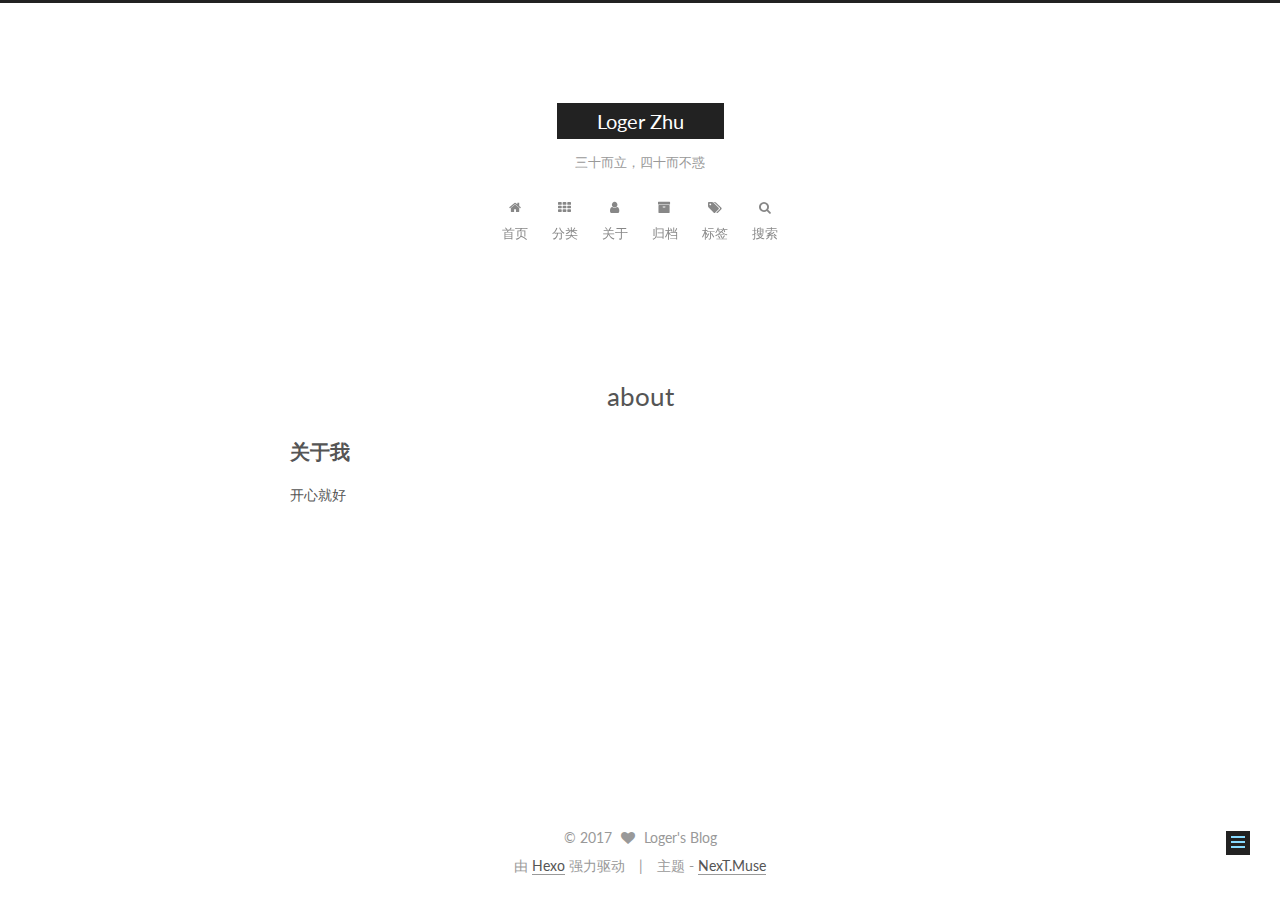
==== commit 7d49e06a: "Site updated: 2017-06-16 01:11:25" ====
--- a/about/index.html
+++ b/about/index.html
@@ -259,9 +259,43 @@
       
 
       
+        <li class="menu-item menu-item-search">
+          
+            <a href="javascript:;" class="popup-trigger">
+          
+            
+              <i class="menu-item-icon fa fa-search fa-fw"></i> <br />
+            
+            搜索
+          </a>
+        </li>
+      
     </ul>
   
 
+  
+    <div class="site-search">
+      
+  <div class="popup search-popup local-search-popup">
+  <div class="local-search-header clearfix">
+    <span class="search-icon">
+      <i class="fa fa-search"></i>
+    </span>
+    <span class="popup-btn-close">
+      <i class="fa fa-times-circle"></i>
+    </span>
+    <div class="local-search-input-wrapper">
+      <input autocomplete="off"
+             placeholder="搜索..." spellcheck="false"
+             type="text" id="local-search-input">
+    </div>
+  </div>
+  <div id="local-search-result"></div>
+</div>
+
+
+
+    </div>
   
 </nav>
 
@@ -346,7 +380,7 @@
           
             <div class="site-state-item site-state-posts">
               <a href="/archives/">
-                <span class="site-state-item-count">1</span>
+                <span class="site-state-item-count">2</span>
                 <span class="site-state-item-name">日志</span>
               </a>
             </div>
@@ -359,7 +393,7 @@
             
             <div class="site-state-item site-state-tags">
               <a href="/tags/index.html">
-                <span class="site-state-item-count">1</span>
+                <span class="site-state-item-count">2</span>
                 <span class="site-state-item-name">标签</span>
               </a>
             </div>
@@ -560,6 +594,323 @@
 
   
 
+  <script type="text/javascript">
+    // Popup Window;
+    var isfetched = false;
+    var isXml = true;
+    // Search DB path;
+    var search_path = "search.xml";
+    if (search_path.length === 0) {
+      search_path = "search.xml";
+    } else if (search_path.endsWith("json")) {
+      isXml = false;
+    }
+    var path = "/" + search_path;
+    // monitor main search box;
+
+    var onPopupClose = function (e) {
+      $('.popup').hide();
+      $('#local-search-input').val('');
+      $('.search-result-list').remove();
+      $('#no-result').remove();
+      $(".local-search-pop-overlay").remove();
+      $('body').css('overflow', '');
+    }
+
+    function proceedsearch() {
+      $("body")
+        .append('<div class="search-popup-overlay local-search-pop-overlay"></div>')
+        .css('overflow', 'hidden');
+      $('.search-popup-overlay').click(onPopupClose);
+      $('.popup').toggle();
+      var $localSearchInput = $('#local-search-input');
+      $localSearchInput.attr("autocapitalize", "none");
+      $localSearchInput.attr("autocorrect", "off");
+      $localSearchInput.focus();
+    }
+
+    // search function;
+    var searchFunc = function(path, search_id, content_id) {
+      'use strict';
+
+      // start loading animation
+      $("body")
+        .append('<div class="search-popup-overlay local-search-pop-overlay">' +
+          '<div id="search-loading-icon">' +
+          '<i class="fa fa-spinner fa-pulse fa-5x fa-fw"></i>' +
+          '</div>' +
+          '</div>')
+        .css('overflow', 'hidden');
+      $("#search-loading-icon").css('margin', '20% auto 0 auto').css('text-align', 'center');
+
+      $.ajax({
+        url: path,
+        dataType: isXml ? "xml" : "json",
+        async: true,
+        success: function(res) {
+          // get the contents from search data
+          isfetched = true;
+          $('.popup').detach().appendTo('.header-inner');
+          var datas = isXml ? $("entry", res).map(function() {
+            return {
+              title: $("title", this).text(),
+              content: $("content",this).text(),
+              url: $("url" , this).text()
+            };
+          }).get() : res;
+          var input = document.getElementById(search_id);
+          var resultContent = document.getElementById(content_id);
+          var inputEventFunction = function() {
+            var searchText = input.value.trim().toLowerCase();
+            var keywords = searchText.split(/[\s\-]+/);
+            if (keywords.length > 1) {
+              keywords.push(searchText);
+            }
+            var resultItems = [];
+            if (searchText.length > 0) {
+              // perform local searching
+              datas.forEach(function(data) {
+                var isMatch = false;
+                var hitCount = 0;
+                var searchTextCount = 0;
+                var title = data.title.trim();
+                var titleInLowerCase = title.toLowerCase();
+                var content = data.content.trim().replace(/<[^>]+>/g,"");
+                var contentInLowerCase = content.toLowerCase();
+                var articleUrl = decodeURIComponent(data.url);
+                var indexOfTitle = [];
+                var indexOfContent = [];
+                // only match articles with not empty titles
+                if(title != '') {
+                  keywords.forEach(function(keyword) {
+                    function getIndexByWord(word, text, caseSensitive) {
+                      var wordLen = word.length;
+                      if (wordLen === 0) {
+                        return [];
+                      }
+                      var startPosition = 0, position = [], index = [];
+                      if (!caseSensitive) {
+                        text = text.toLowerCase();
+                        word = word.toLowerCase();
+                      }
+                      while ((position = text.indexOf(word, startPosition)) > -1) {
+                        index.push({position: position, word: word});
+                        startPosition = position + wordLen;
+                      }
+                      return index;
+                    }
+
+                    indexOfTitle = indexOfTitle.concat(getIndexByWord(keyword, titleInLowerCase, false));
+                    indexOfContent = indexOfContent.concat(getIndexByWord(keyword, contentInLowerCase, false));
+                  });
+                  if (indexOfTitle.length > 0 || indexOfContent.length > 0) {
+                    isMatch = true;
+                    hitCount = indexOfTitle.length + indexOfContent.length;
+                  }
+                }
+
+                // show search results
+
+                if (isMatch) {
+                  // sort index by position of keyword
+
+                  [indexOfTitle, indexOfContent].forEach(function (index) {
+                    index.sort(function (itemLeft, itemRight) {
+                      if (itemRight.position !== itemLeft.position) {
+                        return itemRight.position - itemLeft.position;
+                      } else {
+                        return itemLeft.word.length - itemRight.word.length;
+                      }
+                    });
+                  });
+
+                  // merge hits into slices
+
+                  function mergeIntoSlice(text, start, end, index) {
+                    var item = index[index.length - 1];
+                    var position = item.position;
+                    var word = item.word;
+                    var hits = [];
+                    var searchTextCountInSlice = 0;
+                    while (position + word.length <= end && index.length != 0) {
+                      if (word === searchText) {
+                        searchTextCountInSlice++;
+                      }
+                      hits.push({position: position, length: word.length});
+                      var wordEnd = position + word.length;
+
+                      // move to next position of hit
+
+                      index.pop();
+                      while (index.length != 0) {
+                        item = index[index.length - 1];
+                        position = item.position;
+                        word = item.word;
+                        if (wordEnd > position) {
+                          index.pop();
+                        } else {
+                          break;
+                        }
+                      }
+                    }
+                    searchTextCount += searchTextCountInSlice;
+                    return {
+                      hits: hits,
+                      start: start,
+                      end: end,
+                      searchTextCount: searchTextCountInSlice
+                    };
+                  }
+
+                  var slicesOfTitle = [];
+                  if (indexOfTitle.length != 0) {
+                    slicesOfTitle.push(mergeIntoSlice(title, 0, title.length, indexOfTitle));
+                  }
+
+                  var slicesOfContent = [];
+                  while (indexOfContent.length != 0) {
+                    var item = indexOfContent[indexOfContent.length - 1];
+                    var position = item.position;
+                    var word = item.word;
+                    // cut out 100 characters
+                    var start = position - 20;
+                    var end = position + 80;
+                    if(start < 0){
+                      start = 0;
+                    }
+                    if (end < position + word.length) {
+                      end = position + word.length;
+                    }
+                    if(end > content.length){
+                      end = content.length;
+                    }
+                    slicesOfContent.push(mergeIntoSlice(content, start, end, indexOfContent));
+                  }
+
+                  // sort slices in content by search text's count and hits' count
+
+                  slicesOfContent.sort(function (sliceLeft, sliceRight) {
+                    if (sliceLeft.searchTextCount !== sliceRight.searchTextCount) {
+                      return sliceRight.searchTextCount - sliceLeft.searchTextCount;
+                    } else if (sliceLeft.hits.length !== sliceRight.hits.length) {
+                      return sliceRight.hits.length - sliceLeft.hits.length;
+                    } else {
+                      return sliceLeft.start - sliceRight.start;
+                    }
+                  });
+
+                  // select top N slices in content
+
+                  var upperBound = parseInt('1');
+                  if (upperBound >= 0) {
+                    slicesOfContent = slicesOfContent.slice(0, upperBound);
+                  }
+
+                  // highlight title and content
+
+                  function highlightKeyword(text, slice) {
+                    var result = '';
+                    var prevEnd = slice.start;
+                    slice.hits.forEach(function (hit) {
+                      result += text.substring(prevEnd, hit.position);
+                      var end = hit.position + hit.length;
+                      result += '<b class="search-keyword">' + text.substring(hit.position, end) + '</b>';
+                      prevEnd = end;
+                    });
+                    result += text.substring(prevEnd, slice.end);
+                    return result;
+                  }
+
+                  var resultItem = '';
+
+                  if (slicesOfTitle.length != 0) {
+                    resultItem += "<li><a href='" + articleUrl + "' class='search-result-title'>" + highlightKeyword(title, slicesOfTitle[0]) + "</a>";
+                  } else {
+                    resultItem += "<li><a href='" + articleUrl + "' class='search-result-title'>" + title + "</a>";
+                  }
+
+                  slicesOfContent.forEach(function (slice) {
+                    resultItem += "<a href='" + articleUrl + "'>" +
+                      "<p class=\"search-result\">" + highlightKeyword(content, slice) +
+                      "...</p>" + "</a>";
+                  });
+
+                  resultItem += "</li>";
+                  resultItems.push({
+                    item: resultItem,
+                    searchTextCount: searchTextCount,
+                    hitCount: hitCount,
+                    id: resultItems.length
+                  });
+                }
+              })
+            };
+            if (keywords.length === 1 && keywords[0] === "") {
+              resultContent.innerHTML = '<div id="no-result"><i class="fa fa-search fa-5x" /></div>'
+            } else if (resultItems.length === 0) {
+              resultContent.innerHTML = '<div id="no-result"><i class="fa fa-frown-o fa-5x" /></div>'
+            } else {
+              resultItems.sort(function (resultLeft, resultRight) {
+                if (resultLeft.searchTextCount !== resultRight.searchTextCount) {
+                  return resultRight.searchTextCount - resultLeft.searchTextCount;
+                } else if (resultLeft.hitCount !== resultRight.hitCount) {
+                  return resultRight.hitCount - resultLeft.hitCount;
+                } else {
+                  return resultRight.id - resultLeft.id;
+                }
+              });
+              var searchResultList = '<ul class=\"search-result-list\">';
+              resultItems.forEach(function (result) {
+                searchResultList += result.item;
+              })
+              searchResultList += "</ul>";
+              resultContent.innerHTML = searchResultList;
+            }
+          }
+
+          if ('auto' === 'auto') {
+            input.addEventListener('input', inputEventFunction);
+          } else {
+            $('.search-icon').click(inputEventFunction);
+            input.addEventListener('keypress', function (event) {
+              if (event.keyCode === 13) {
+                inputEventFunction();
+              }
+            });
+          }
+
+          // remove loading animation
+          $(".local-search-pop-overlay").remove();
+          $('body').css('overflow', '');
+
+          proceedsearch();
+        }
+      });
+    }
+
+    // handle and trigger popup window;
+    $('.popup-trigger').click(function(e) {
+      e.stopPropagation();
+      if (isfetched === false) {
+        searchFunc(path, 'local-search-input', 'local-search-result');
+      } else {
+        proceedsearch();
+      };
+    });
+
+    $('.popup-btn-close').click(onPopupClose);
+    $('.popup').click(function(e){
+      e.stopPropagation();
+    });
+    $(document).on('keyup', function (event) {
+      var shouldDismissSearchPopup = event.which === 27 &&
+        $('.search-popup').is(':visible');
+      if (shouldDismissSearchPopup) {
+        onPopupClose();
+      }
+    });
+  </script>
+
 
 
 
--- a/css/main.css
+++ b/css/main.css
@@ -1677,7 +1677,7 @@
   width: 4px;
   height: 4px;
   border-radius: 50%;
-  background: #c2ffd4;
+  background: #e47a9c;
 }
 .links-of-blogroll {
   font-size: 13px;
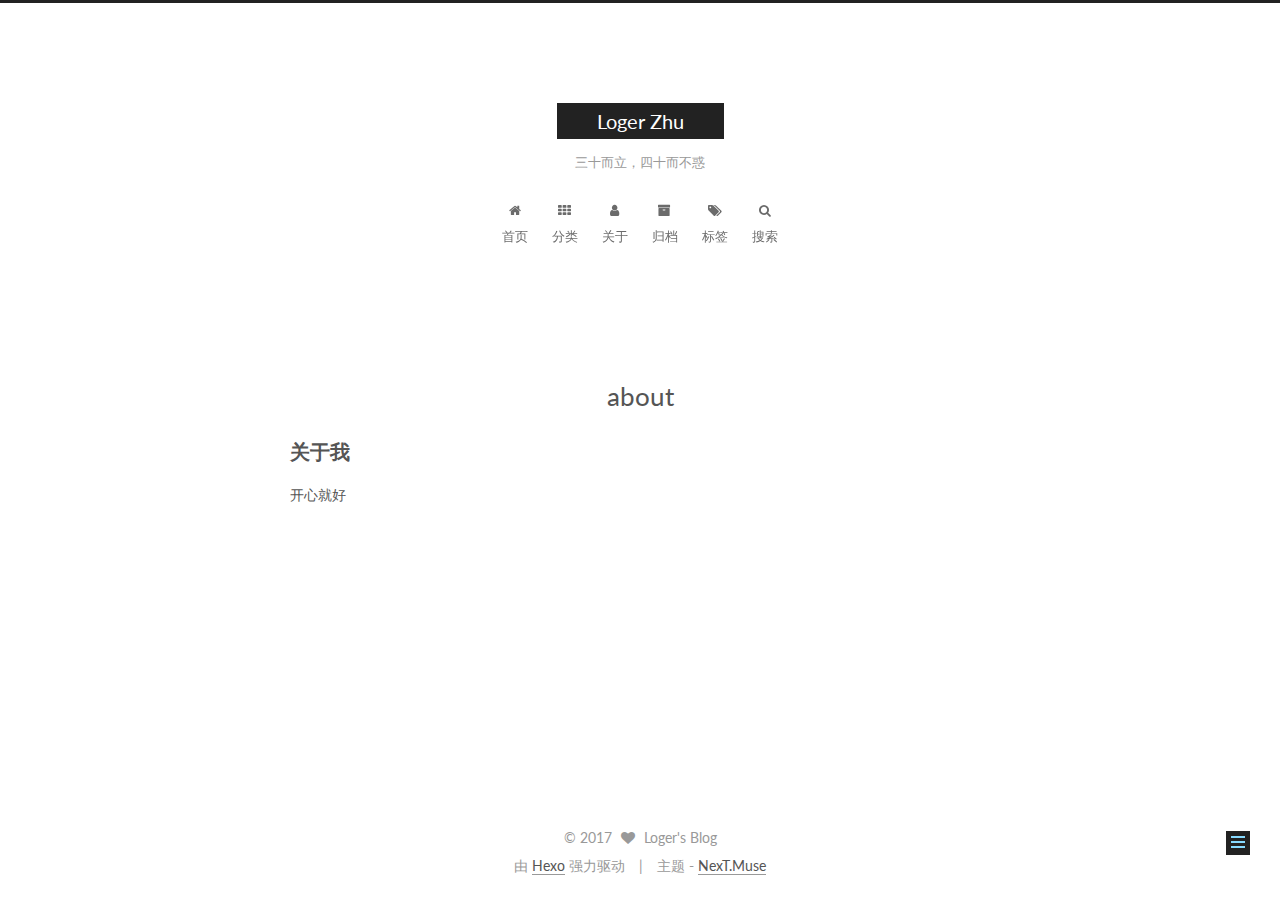
==== commit 238c9a2a: "Site updated: 2017-06-16 14:45:17" ====
--- a/about/index.html
+++ b/about/index.html
@@ -334,6 +334,8 @@
           
   <div class="comments" id="comments">
     
+      <div id="lv-container" data-id="city" data-uid="MTAyMC8yOTExOC81Njg2"></div>
+    
   </div>
 
 
@@ -585,6 +587,17 @@
 
 
 
+  
+    <script type="text/javascript">
+      (function(d, s) {
+        var j, e = d.getElementsByTagName(s)[0];
+        if (typeof LivereTower === 'function') { return; }
+        j = d.createElement(s);
+        j.src = 'https://cdn-city.livere.com/js/embed.dist.js';
+        j.async = true;
+        e.parentNode.insertBefore(j, e);
+      })(document, 'script');
+    </script>
   
 
 
--- a/css/main.css
+++ b/css/main.css
@@ -1677,7 +1677,7 @@
   width: 4px;
   height: 4px;
   border-radius: 50%;
-  background: #e47a9c;
+  background: #959d22;
 }
 .links-of-blogroll {
   font-size: 13px;
